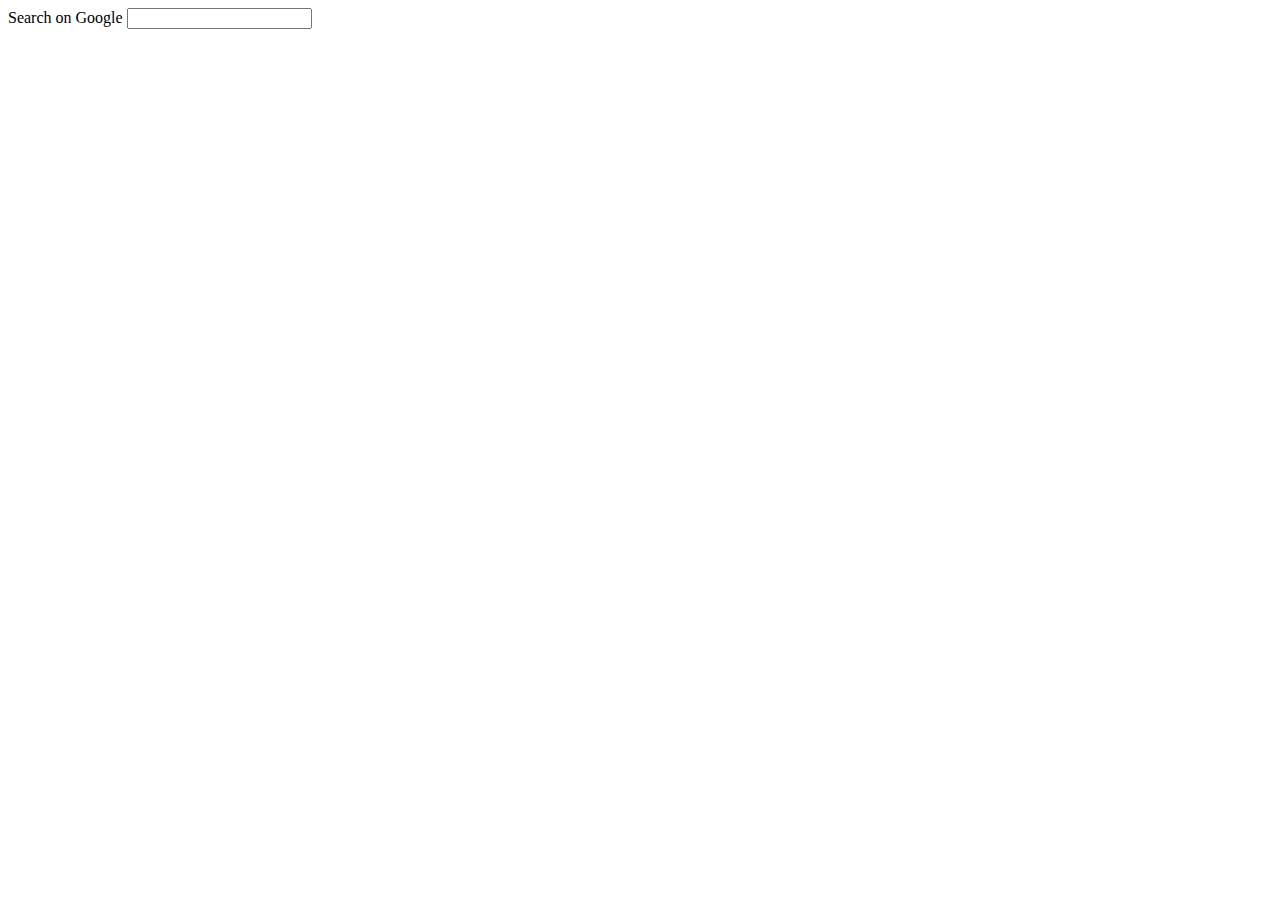
==== week-3/20-labels/index.html @ 68be2a7b "Completed 20=labels" ====
<!DOCTYPE html>
<html lang="en">
  <head>
    <meta charset="utf-8" />
    <meta name="viewport" content="width=device-width, initial-scale=1" />
    <title>20 - Form Labels - HTML, CSS and Git Exercises</title>
    <link rel="stylesheet" href="/css/normalize.css" />
    <link rel="stylesheet" href="/css/week3-forms.css" />
  </head>

  <body>
    <div class="site-wrapper">
      <main>
        <form method="GET" action="https://www.google.com/search">
          <!-- Add a label here -->
          <label for="search-input">Search on Google</label>
          <input type="text" name="q" id="search-input" />
        </form>
      </main>
    </div>
  </body>
</html>
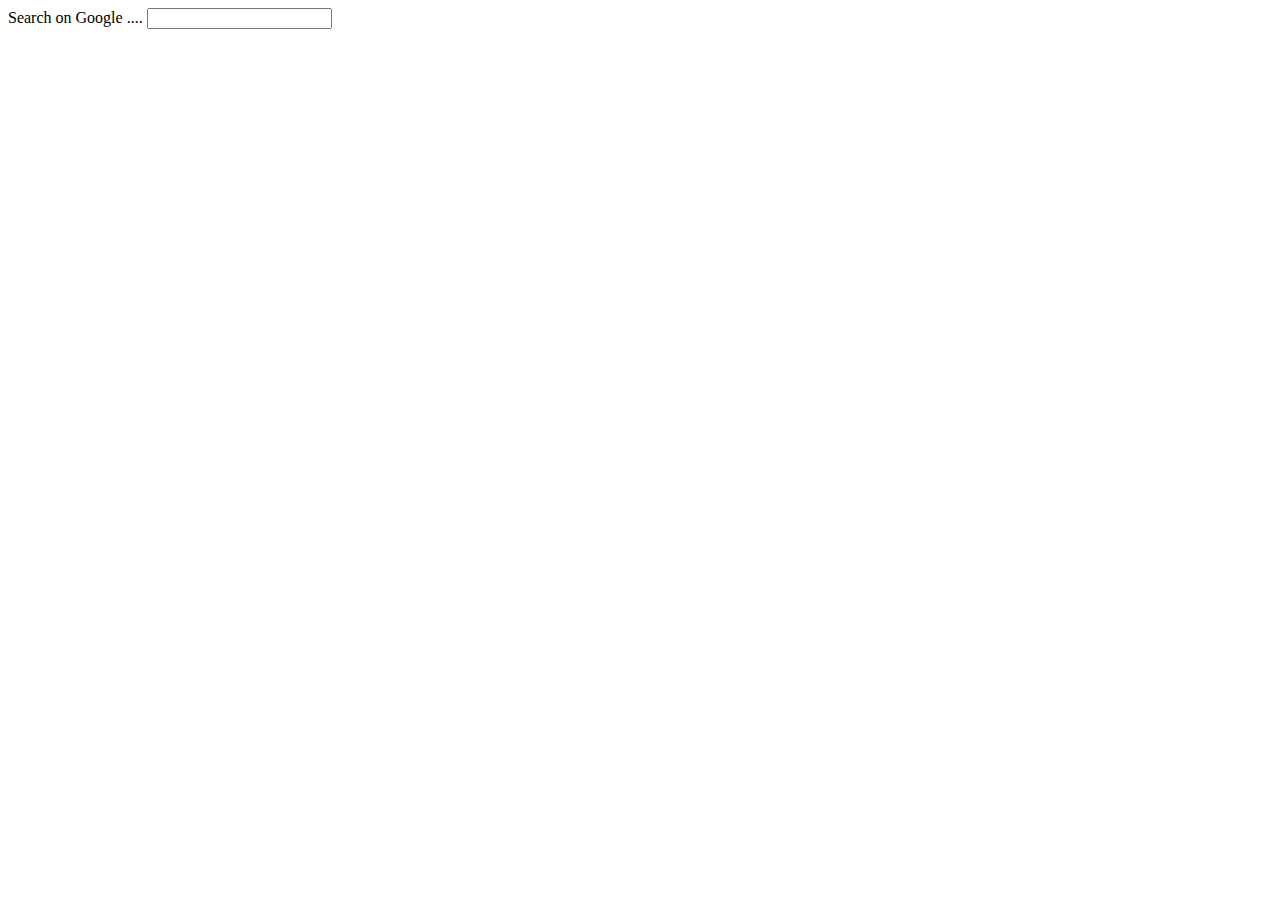
==== commit ffb4af9c: "Completed 20-labels" ====
--- a/week-3/20-labels/index.html
+++ b/week-3/20-labels/index.html
@@ -13,7 +13,7 @@
       <main>
         <form method="GET" action="https://www.google.com/search">
           <!-- Add a label here -->
-          <label for="search-input">Search on Google</label>
+          <label for="search-input">Search on Google .... </label>
           <input type="text" name="q" id="search-input" />
         </form>
       </main>
